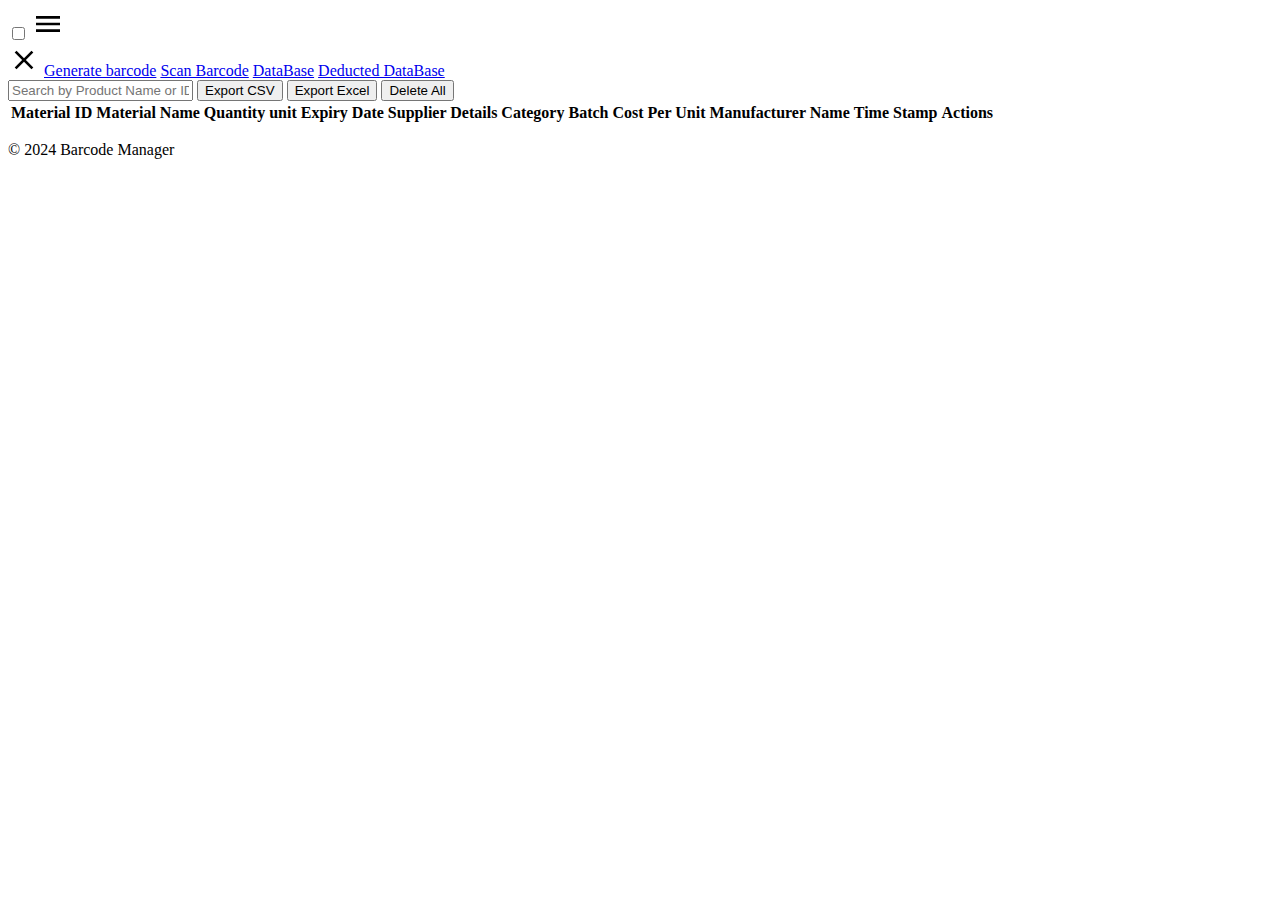
==== database.html @ 3b6140e2 "Add files via upload" ====
<!DOCTYPE html>
<html lang="en">

<head>
    <meta charset="UTF-8">
    <meta name="viewport" content="width=device-width, initial-scale=1.0">
    <title>Barcode Database</title>
    <link rel="stylesheet" href="css/database.css">
</head>

<body>
    <header>
        <nav>
            <input type="checkbox" id="sidebar-active">
            <label for="sidebar-active" class="open-sidebar-button">
                <svg xmlns="http://www.w3.org/2000/svg" height="32" viewBox="0 -960 960 960" width="32">
                    <path d="M120-240v-80h720v80H120Zm0-200v-80h720v80H120Zm0-200v-80h720v80H120Z" />
                </svg>
            </label>
            <label id="overlay" for="sidebar-active"></label>
            <div class="links-container">
                <label for="sidebar-active" class="close-sidebar-button">
                    <svg xmlns="http://www.w3.org/2000/svg" height="32" viewBox="0 -960 960 960" width="32">
                        <path
                            d="m256-200-56-56 224-224-224-224 56-56 224 224 224-224 56 56-224 224 224 224-56 56-224-224-224 224Z" />
                    </svg>
                </label>
                <a class="home-link" href="index.html">Generate barcode</a>
                <a href="scan.html">Scan Barcode</a>
                <a href="database.html">DataBase</a>
                <a href="deducted_barcode_data.html">Deducted DataBase</a>

            </div>
        </nav>
    </header>

    <main>
        <div class="controls">
            <input type="text" id="search" placeholder="Search by Product Name or ID...">
            <button id="export-csv">Export CSV</button>
            <button id="export-excel">Export Excel</button>
            <button id="delete-all">Delete All</button>
        </div>

        <table id="database-table">
            <thead>
                <tr>
                    <th>Material ID</th>
                    <th>Material Name</th>
                    <th>Quantity</th>
                    <th>unit</th>
                    <th>Expiry Date</th>
                    <th>Supplier Details</th>
                    <th>Category</th>
                    <th>Batch</th>
                    <th>Cost Per Unit</th>
                    <th>Manufacturer Name</th>
                    <th>Time Stamp</th>
                    <th>Actions</th>
                    
                </tr>
            </thead>
            <tbody>
                <!-- Entries will be dynamically added here -->
            </tbody>
        </table>
    </main>

    <footer>
        <p>&copy; 2024 Barcode Manager</p>
    </footer>

    

        <!-- this is the javascript code-->
         
    <script>
        const databaseTable = document.getElementById('database-table').querySelector('tbody');
        const searchInput = document.getElementById('search');

        const getDatabase = () => JSON.parse(localStorage.getItem('barcodeDatabase')) || [];

        const setDatabase = (data) => {
            localStorage.setItem('barcodeDatabase', JSON.stringify(data));
        };

        const renderTable = (filter = '') => {
            const database = getDatabase();
            databaseTable.innerHTML = '';

            database
                .filter(entry => {
                    const filterLower = filter.toLowerCase();
                    return (
                        entry.materialId.toLowerCase().includes(filterLower) ||
                        entry.materialName.toLowerCase().includes(filterLower)
                    );
                })
                .forEach((entry, index) => {
                    const row = document.createElement('tr');

                    row.innerHTML = `
                        <td>${entry.materialId}</td>
                        <td>${entry.materialName}</td>
                        <td>${entry.quantity}</td>
                        <td>${entry.unit}</td>
                        <td>${entry.expiryDate}</td>
                        <td>${entry.supplierDetails}</td>
                        <td>${entry.category}</td>
                        <td>${entry.batch}</td>
                        <td>${entry.costPerUnit}</td>
                        <td>${entry.manufacturerName}</td>
                        <td>${new Date(entry.timestamp).toLocaleString()}</td>
                        <td>
                            <button onclick="editEntry(${index})">Edit</button>
                            <button onclick="deleteEntry(${index})">Delete</button>
                        </td>
                    `;
                    databaseTable.appendChild(row);
                });
        };
        
        const editEntry = (index) => {
            const database = getDatabase();
            const entry = database[index];

            const newMaterialId = prompt('Enter new Material ID:', entry.materialId);
            const newMaterialName = prompt('Enter new Material Name:', entry.materialName);
            const newQuantity = prompt('Enter new Quantity:', entry.quantity);
            const newManufacturerName = prompt('Enter new Manufacturer Name:', entry.manufacturerName);

            if (newMaterialId && newMaterialName && newQuantity) {
                database[index] = { ...entry, materialId: newMaterialId, materialName: newMaterialName, quantity: newQuantity , manufacturerName: newManufacturerName};
                setDatabase(database);
                renderTable();
            }
        };

        const deleteEntry = (index) => {
            const database = getDatabase();
            database.splice(index, 1);
            setDatabase(database);
            renderTable();
        };

        const deleteAllEntries = () => {
            if (confirm('Are you sure you want to delete all entries? This action cannot be undone.')) {
                setDatabase([]);
                renderTable();
            }
        };

        const exportData = (type) => {
            const database = getDatabase();
            let content = '';

            if (type === 'csv') {
                content = 'Material ID,Material Name,Quantity,Unit,Expiry Date,Supplier Details,Category,Batch,Cost Per Unit,Time Stamp\n';
                database.forEach(entry => {
                    content += `${entry.barcodeId},${entry.materialId},${entry.materialName},${entry.quantity},${entry.unit},${entry.expiryDate},${entry.supplierDetails},${entry.category},${entry.batch},${entry.costPerUnit},${entry.manufacturerName},${entry.timestamp}\n`;
                });

                const blob = new Blob([content], { type: 'text/csv' });
                const link = document.createElement('a');
                link.href = URL.createObjectURL(blob);
                link.download = 'barcode_database.csv';
                link.click();
            } else if (type === 'excel') {
                content = '<table><tr><th>Material ID</th><th>Material Name</th><th>Quantity</th><th>Unit</th><th>Expiry Date</th><th>Supplier Details</th><th>Category</th><th>Batch</th><th>Cost Per Unit</th><th>Time Stamp</th></tr>';
                database.forEach(entry => {
                    content += `<tr><td>${entry.materialId}</td><td>${entry.materialName}</td><td>${entry.quantity}</td><td>${entry.unit}</td><td>${entry.expiryDate}</td><td>${entry.supplierDetails}</td><td>${entry.category}</td><td>${entry.batch}</td><td>${entry.costPerUnit}</td><td>${entry.manufacturerName}</td><td>${entry.timestamp}</td></tr>`;
                });
                content += '</table>';

                const blob = new Blob([content], { type: 'application/vnd.ms-excel' });
                const link = document.createElement('a');
                link.href = URL.createObjectURL(blob);
                link.download = 'barcode_database.xls';
                link.click();
            }
        };

        document.getElementById('export-csv').addEventListener('click', () => exportData('csv'));
        document.getElementById('export-excel').addEventListener('click', () => exportData('excel'));
        document.getElementById('delete-all').addEventListener('click', deleteAllEntries);
        searchInput.addEventListener('input', () => {
            const filter = searchInput.value.toLowerCase();
            renderTable(filter);
        });

        const addQuantity = (index, additionalQuantity) => {
            const database = getDatabase();
            const entry = database[index];

            const currentQuantity = Number(entry.quantity); // Ensure numeric value
            const addedQuantity = Number(additionalQuantity); // Ensure numeric value

            if (!isNaN(currentQuantity) && !isNaN(addedQuantity)) {
                const updatedQuantity = currentQuantity + addedQuantity; // Perform addition
                entry.quantity = updatedQuantity; // Update quantity in the entry

                setDatabase(database); // Save the updated database to localStorage
                renderTable(); // Re-render the table to reflect changes
                alert(`Quantity updated: ${currentQuantity} + ${addedQuantity} = ${updatedQuantity}`);
            } else {
                alert('Please ensure quantities are valid numbers.');
            }
        };

        renderTable();

        document.addEventListener('DOMContentLoaded', updateDatabaseTable);
    </script>

    <!-- Javascript Ends -->
</body>

</html>
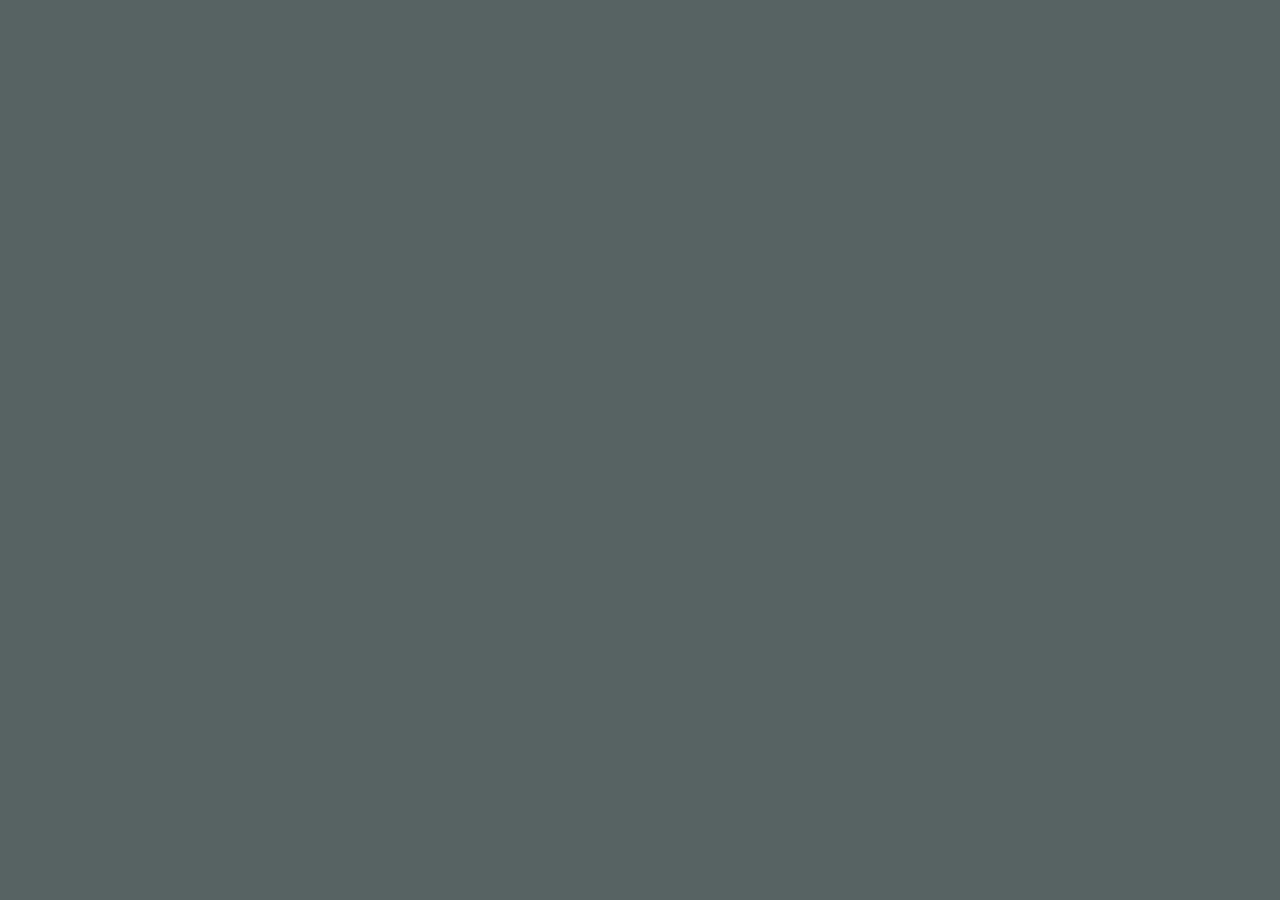
==== commit 1a195f84: "Update database.html" ====
--- a/database.html
+++ b/database.html
@@ -5,7 +5,7 @@
     <meta charset="UTF-8">
     <meta name="viewport" content="width=device-width, initial-scale=1.0">
     <title>Barcode Database</title>
-    <link rel="stylesheet" href="css/database.css">
+    <link rel="stylesheet" href="database.css">
 </head>
 
 <body>
--- a/database.css
+++ b/database.css
@@ -0,0 +1,389 @@
+:root {
+    --primary-color: #8F0524;
+    --secondary-color: #f5f5f5;
+    --background-color: #576363;
+    --text-color: #333333;
+    --accent-color: #8F0524;
+    --button-hover-color: #ac1432;
+    --shadow-color: rgba(0, 0, 0, 0.1);
+    --background-colors: #f5f5f5;
+    --highlight-color: #FCC5A8;
+}
+
+@import url('https://fonts.googleapis.com/css2?family=Poppins:ital,wght@0,100;0,200;0,300;0,400;0,500;0,600;0,700;0,800;0,900;1,100;1,200;1,300;1,400;1,500;1,600;1,700;1,800;1,900&display=swap');
+
+:root {
+    --color-1: #8F0524;
+    --text-color: #f0f0f0;
+    --accent-color: #FCC5A8;
+}
+
+* {
+    margin: 0;
+    padding: 0;
+}
+
+html {
+    font-size: 12pt;
+    font-family: Poppins, Segoe UI, Tahoma, sans-serif;
+}
+
+nav {
+    height: 60px;
+    background-color: var(--color-1);
+    display: flex;
+    justify-content: flex-end;
+    align-items: center;
+}
+
+.links-container {
+    height: 100%;
+    width: 100%;
+    display: flex;
+    flex-direction: row;
+    align-items: center;
+}
+
+nav a {
+    height: 100%;
+    padding: 0 57px;
+    display: flex;
+    align-items: center;
+    text-decoration: none;
+    color: var(--text-color);
+
+}
+
+nav a:hover {
+    background-color: var(--accent-color);
+    border: 2px solid #ff9900;
+    box-shadow: rgb(38, 57, 77) 0px 20px 30px -10px;
+    color: rgb(22, 159, 168);
+}
+
+nav .home-link {
+    margin-right: auto;
+
+}
+
+nav .a {
+    border-bottom: 1px solid white;
+
+}
+
+nav svg {
+    fill: var(--text-color);
+    border: 1px solid white;
+}
+
+#sidebar-active {
+    display: none;
+}
+
+.open-sidebar-button,
+.close-sidebar-button {
+    display: none;
+
+}
+
+@media(max-width: 450px) {
+    .links-container {
+        flex-direction: column;
+        align-items: flex-start;
+        border-bottom: 100px solid white;
+        position: fixed;
+        top: 0;
+        right: -100%;
+        z-index: 10;
+        width: 300px;
+
+        background-color: var(--color-1);
+        box-shadow: -5px 0 5px rgba(0, 0, 0, 0.25);
+        transition: 0.75s ease-out;
+    }
+
+    nav a {
+        box-sizing: border-box;
+        height: auto;
+        width: 100%;
+        padding: 20px 30px;
+        justify-content: flex-start;
+        border-bottom: 1px solid white;
+    }
+
+    nav .home-link {
+        border-top: 1px solid white;
+    }
+
+    .open-sidebar-button,
+    .close-sidebar-button {
+        padding: 32px;
+        display: block;
+        padding-top: 37px;
+    }
+
+    #sidebar-active:checked~.links-container {
+        right: 0;
+    }
+
+    #sidebar-active:checked~#overlay {
+        height: 100%;
+        width: 100%;
+        position: fixed;
+        top: 0;
+        left: 0;
+        z-index: 9;
+    }
+}
+
+body {
+    margin: 0;
+    font-family: Arial, sans-serif;
+    background-color: var(--background-color);
+    color: var(--text-color);
+}
+
+header {
+    background-color: var(--primary-color);
+    color: var(--secondary-color);
+    padding: 1.5rem 2rem;
+    display: flex;
+    justify-content: space-evenly;
+    align-items: center;
+    flex-wrap: wrap;
+    padding-left: 2px;
+    background: linear-gradient(45deg, #8F0524, #d34724);
+}
+
+.nav-logo {
+    font-size: 1.8rem;
+    color: var(--secondary-color);
+    font-weight: bold;
+    text-decoration: none;
+}
+
+nav ul {
+    list-style-type: none;
+    padding: 0;
+    margin: 0;
+    display: flex;
+    gap: 2rem;
+}
+
+nav ul li {
+    display: inline;
+    position: relative;
+}
+
+nav ul li a {
+    color: var(--secondary-color);
+    text-decoration: none;
+    font-weight: bold;
+}
+
+nav ul li a:hover {
+    text-decoration: underline;
+}
+
+nav ul li .dropdown {
+    display: none;
+    position: absolute;
+    background-color: var(--primary-color);
+    box-shadow: 0 4px 6px var(--shadow-color);
+    padding: 0.5rem 1rem;
+    border-radius: 5px;
+    z-index: 1000;
+}
+
+nav ul li:hover .dropdown {
+    display: block;
+}
+
+nav ul li .dropdown a {
+    display: block;
+    color: var(--secondary-color);
+    padding: 0.5rem 0;
+    text-decoration: none;
+}
+
+nav ul li .dropdown a:hover {
+    text-decoration: underline;
+}
+
+main {
+    padding: 2rem;
+    max-width: 1200px;
+    margin: 0 auto;
+}
+
+/* this is aadition css                     ------------   --------------*/
+#database-table {
+    overflow: auto;
+}
+
+
+
+
+table button {
+    background-color: #ffffff;
+    color: var(--primary-color);
+    border: none;
+    padding: 2px;
+    margin-bottom: 3px;
+    font-size: 1rem;
+    border-radius: 5px;
+    cursor: pointer;
+    transition: background-color 0.3s ease, transform 0.2s ease;
+    box-shadow: rgba(50, 50, 93, 0.25) 0px 30px 60px -12px inset, rgba(0, 0, 0, 0.3) 0px 18px 36px -18px inset;
+}
+
+table button:hover {
+
+    transform: scale(1.05);
+}
+
+
+body {
+    opacity: 0;
+    animation: fadeInPage 1s forwards;
+}
+
+@keyframes fadeInPage {
+    0% {
+        opacity: 0;
+    }
+
+    100% {
+        opacity: 1;
+    }
+}
+
+.controls input {
+    transition: border-color 0.3s ease, box-shadow 0.3s ease;
+}
+
+.controls input:focus {
+    border-color: var(--primary-color);
+    box-shadow: rgba(0, 0, 0, 0.4) 0px 30px 90px;
+}
+
+tbody tr:hover {
+    background-color: #d1bebe;
+    transform: scale(1.02);
+    transition: transform 0.3s ease;
+    box-shadow: rgba(0, 0, 0, 0.2) 0px 60px 40px -7px;
+}
+
+/* this is end of addition csss */
+table {
+    width: 100%;
+    border-collapse: collapse;
+    margin-top: 2rem;
+}
+
+table,
+th,
+td {
+    border: 1.5px solid #7e4b4b;
+}
+
+th,
+td {
+    padding: 1rem;
+    text-align: left;
+}
+
+td {
+    background-color: #f5f5f5;
+    color: black;
+}
+
+th {
+    background-color: var(--primary-color);
+    color: var(--secondary-color);
+}
+
+.controls {
+    display: flex;
+    flex-direction: column;
+    gap: 1rem;
+    margin-bottom: 1rem;
+}
+
+.controls input,
+.controls button {
+    padding: 0.75rem;
+    font-size: 1rem;
+    border: 1px solid #ccc;
+    border-radius: 5px;
+    width: 100%;
+}
+
+.controls button {
+    background-color: var(--primary-color);
+    color: var(--secondary-color);
+    border: none;
+    cursor: pointer;
+    transition: background-color 0.3s ease;
+    box-shadow: 0 4px 6px var(--shadow-color);
+}
+
+.controls button:hover {
+    transform: scale(1.1);
+    box-shadow: 0 4px 12px rgba(236, 51, 45, 0.685);
+    background-color: var(--button-hover-color);
+}
+
+footer {
+    background-color: var(--primary-color);
+    color: var(--secondary-color);
+    text-align: center;
+    padding: 1.5rem;
+    margin-top: 3rem;
+    box-shadow: 0 -2px 6px rgba(0, 0, 0, 0.2);
+}
+
+footer:hover {
+    background-color: #970d29;
+    transition: background-color 0.3s ease;
+}
+
+@media (min-width: 768px) {
+
+    /* For tablets and larger screens */
+    .controls {
+        flex-direction: row;
+        gap: 2rem;
+    }
+
+    .controls input {
+        width: 250px;
+    }
+
+    .controls button {
+        width: auto;
+        padding: 0.75rem 1.5rem;
+    }
+
+    nav ul {
+        display: flex;
+        gap: 2rem;
+    }
+
+    table {
+        width: 100%;
+        margin-top: 2rem;
+    }
+}
+
+@media (min-width: 1024px) {
+
+    /* For laptops and larger screens */
+    header {
+        padding: 1.5rem 4rem;
+    }
+
+    main {
+        padding: 2rem 4rem;
+    }
+}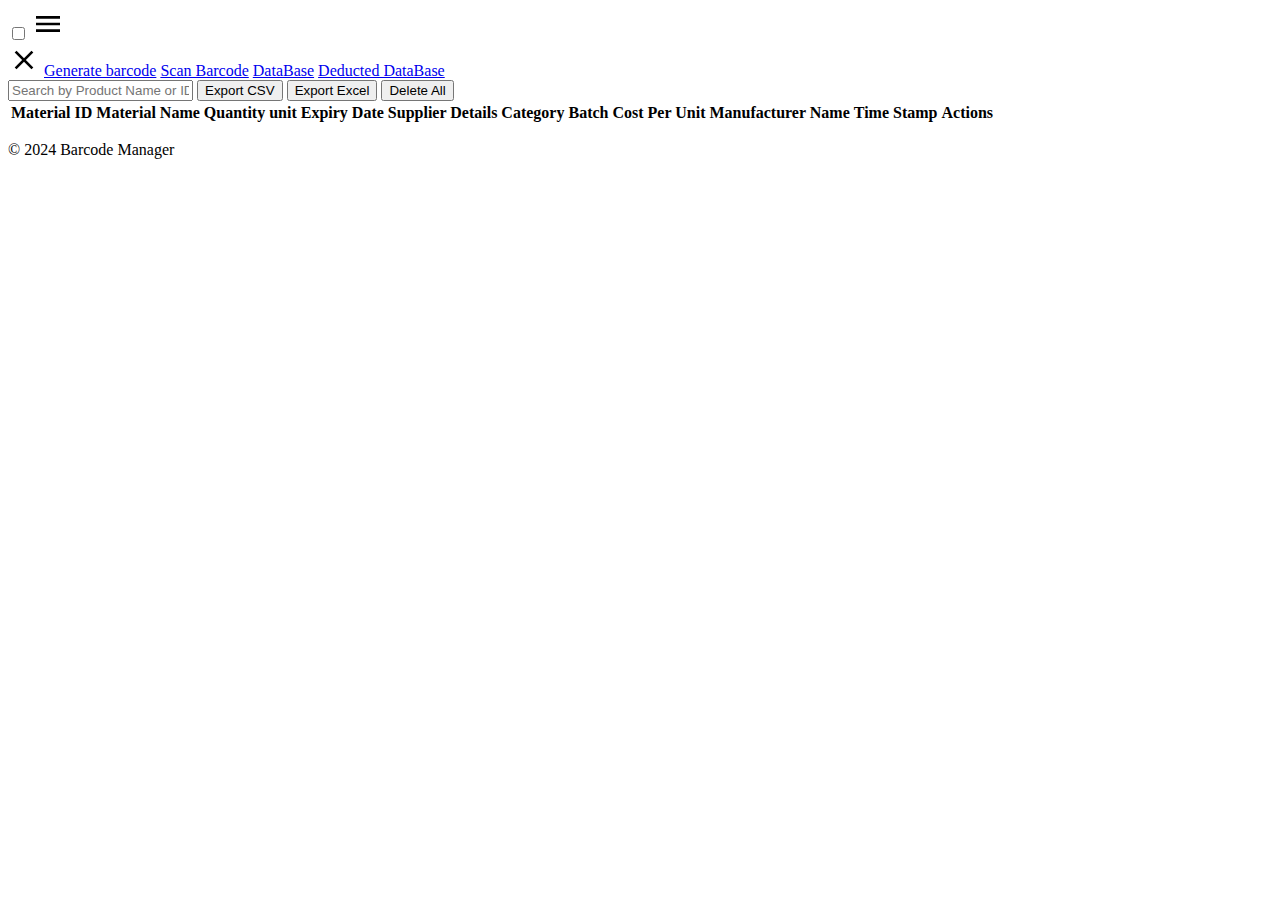
==== commit 1ce9052d: "Add files via upload" ====
--- a/database.html
+++ b/database.html
@@ -5,7 +5,7 @@
     <meta charset="UTF-8">
     <meta name="viewport" content="width=device-width, initial-scale=1.0">
     <title>Barcode Database</title>
-    <link rel="stylesheet" href="database.css">
+    <link rel="stylesheet" href="css/database.css">
 </head>
 
 <body>
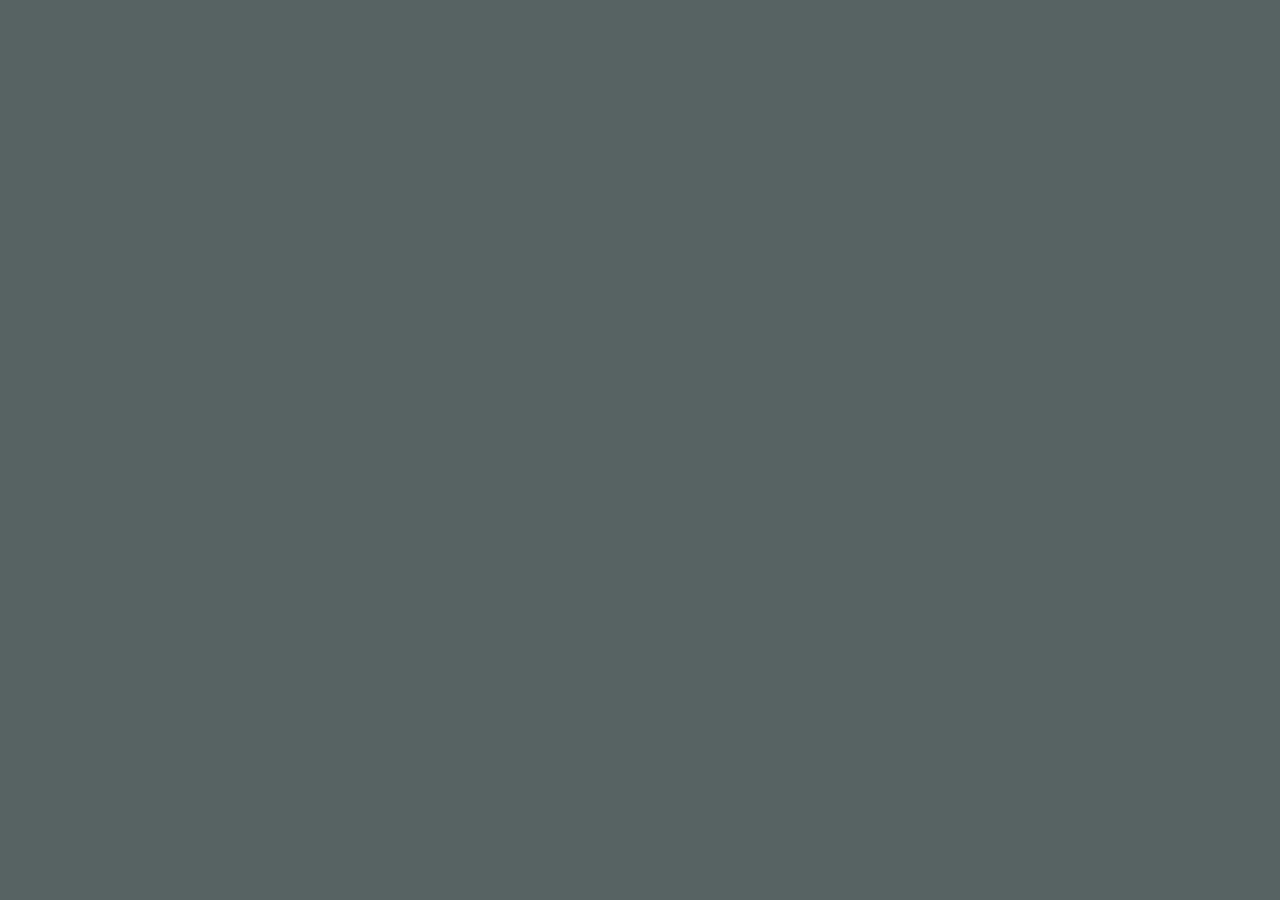
==== commit fa05008f: "Update database.html" ====
--- a/database.html
+++ b/database.html
@@ -5,7 +5,7 @@
     <meta charset="UTF-8">
     <meta name="viewport" content="width=device-width, initial-scale=1.0">
     <title>Barcode Database</title>
-    <link rel="stylesheet" href="css/database.css">
+    <link rel="stylesheet" href="database.css">
 </head>
 
 <body>
--- a/database.css
+++ b/database.css
@@ -0,0 +1,389 @@
+:root {
+    --primary-color: #8F0524;
+    --secondary-color: #f5f5f5;
+    --background-color: #576363;
+    --text-color: #333333;
+    --accent-color: #8F0524;
+    --button-hover-color: #ac1432;
+    --shadow-color: rgba(0, 0, 0, 0.1);
+    --background-colors: #f5f5f5;
+    --highlight-color: #FCC5A8;
+}
+
+@import url('https://fonts.googleapis.com/css2?family=Poppins:ital,wght@0,100;0,200;0,300;0,400;0,500;0,600;0,700;0,800;0,900;1,100;1,200;1,300;1,400;1,500;1,600;1,700;1,800;1,900&display=swap');
+
+:root {
+    --color-1: #8F0524;
+    --text-color: #f0f0f0;
+    --accent-color: #FCC5A8;
+}
+
+* {
+    margin: 0;
+    padding: 0;
+}
+
+html {
+    font-size: 12pt;
+    font-family: Poppins, Segoe UI, Tahoma, sans-serif;
+}
+
+nav {
+    height: 60px;
+    background-color: var(--color-1);
+    display: flex;
+    justify-content: flex-end;
+    align-items: center;
+}
+
+.links-container {
+    height: 100%;
+    width: 100%;
+    display: flex;
+    flex-direction: row;
+    align-items: center;
+}
+
+nav a {
+    height: 100%;
+    padding: 0 57px;
+    display: flex;
+    align-items: center;
+    text-decoration: none;
+    color: var(--text-color);
+
+}
+
+nav a:hover {
+    background-color: var(--accent-color);
+    border: 2px solid #ff9900;
+    box-shadow: rgb(38, 57, 77) 0px 20px 30px -10px;
+    color: rgb(22, 159, 168);
+}
+
+nav .home-link {
+    margin-right: auto;
+
+}
+
+nav .a {
+    border-bottom: 1px solid white;
+
+}
+
+nav svg {
+    fill: var(--text-color);
+    border: 1px solid white;
+}
+
+#sidebar-active {
+    display: none;
+}
+
+.open-sidebar-button,
+.close-sidebar-button {
+    display: none;
+
+}
+
+@media(max-width: 450px) {
+    .links-container {
+        flex-direction: column;
+        align-items: flex-start;
+        border-bottom: 100px solid white;
+        position: fixed;
+        top: 0;
+        right: -100%;
+        z-index: 10;
+        width: 300px;
+
+        background-color: var(--color-1);
+        box-shadow: -5px 0 5px rgba(0, 0, 0, 0.25);
+        transition: 0.75s ease-out;
+    }
+
+    nav a {
+        box-sizing: border-box;
+        height: auto;
+        width: 100%;
+        padding: 20px 30px;
+        justify-content: flex-start;
+        border-bottom: 1px solid white;
+    }
+
+    nav .home-link {
+        border-top: 1px solid white;
+    }
+
+    .open-sidebar-button,
+    .close-sidebar-button {
+        padding: 32px;
+        display: block;
+        padding-top: 37px;
+    }
+
+    #sidebar-active:checked~.links-container {
+        right: 0;
+    }
+
+    #sidebar-active:checked~#overlay {
+        height: 100%;
+        width: 100%;
+        position: fixed;
+        top: 0;
+        left: 0;
+        z-index: 9;
+    }
+}
+
+body {
+    margin: 0;
+    font-family: Arial, sans-serif;
+    background-color: var(--background-color);
+    color: var(--text-color);
+}
+
+header {
+    background-color: var(--primary-color);
+    color: var(--secondary-color);
+    padding: 1.5rem 2rem;
+    display: flex;
+    justify-content: space-evenly;
+    align-items: center;
+    flex-wrap: wrap;
+    padding-left: 2px;
+    background: linear-gradient(45deg, #8F0524, #d34724);
+}
+
+.nav-logo {
+    font-size: 1.8rem;
+    color: var(--secondary-color);
+    font-weight: bold;
+    text-decoration: none;
+}
+
+nav ul {
+    list-style-type: none;
+    padding: 0;
+    margin: 0;
+    display: flex;
+    gap: 2rem;
+}
+
+nav ul li {
+    display: inline;
+    position: relative;
+}
+
+nav ul li a {
+    color: var(--secondary-color);
+    text-decoration: none;
+    font-weight: bold;
+}
+
+nav ul li a:hover {
+    text-decoration: underline;
+}
+
+nav ul li .dropdown {
+    display: none;
+    position: absolute;
+    background-color: var(--primary-color);
+    box-shadow: 0 4px 6px var(--shadow-color);
+    padding: 0.5rem 1rem;
+    border-radius: 5px;
+    z-index: 1000;
+}
+
+nav ul li:hover .dropdown {
+    display: block;
+}
+
+nav ul li .dropdown a {
+    display: block;
+    color: var(--secondary-color);
+    padding: 0.5rem 0;
+    text-decoration: none;
+}
+
+nav ul li .dropdown a:hover {
+    text-decoration: underline;
+}
+
+main {
+    padding: 2rem;
+    max-width: 1200px;
+    margin: 0 auto;
+}
+
+/* this is aadition css                     ------------   --------------*/
+#database-table {
+    overflow: auto;
+}
+
+
+
+
+table button {
+    background-color: #ffffff;
+    color: var(--primary-color);
+    border: none;
+    padding: 2px;
+    margin-bottom: 3px;
+    font-size: 1rem;
+    border-radius: 5px;
+    cursor: pointer;
+    transition: background-color 0.3s ease, transform 0.2s ease;
+    box-shadow: rgba(50, 50, 93, 0.25) 0px 30px 60px -12px inset, rgba(0, 0, 0, 0.3) 0px 18px 36px -18px inset;
+}
+
+table button:hover {
+
+    transform: scale(1.05);
+}
+
+
+body {
+    opacity: 0;
+    animation: fadeInPage 1s forwards;
+}
+
+@keyframes fadeInPage {
+    0% {
+        opacity: 0;
+    }
+
+    100% {
+        opacity: 1;
+    }
+}
+
+.controls input {
+    transition: border-color 0.3s ease, box-shadow 0.3s ease;
+}
+
+.controls input:focus {
+    border-color: var(--primary-color);
+    box-shadow: rgba(0, 0, 0, 0.4) 0px 30px 90px;
+}
+
+tbody tr:hover {
+    background-color: #d1bebe;
+    transform: scale(1.02);
+    transition: transform 0.3s ease;
+    box-shadow: rgba(0, 0, 0, 0.2) 0px 60px 40px -7px;
+}
+
+/* this is end of addition csss */
+table {
+    width: 100%;
+    border-collapse: collapse;
+    margin-top: 2rem;
+}
+
+table,
+th,
+td {
+    border: 1.5px solid #7e4b4b;
+}
+
+th,
+td {
+    padding: 1rem;
+    text-align: left;
+}
+
+td {
+    background-color: #f5f5f5;
+    color: black;
+}
+
+th {
+    background-color: var(--primary-color);
+    color: var(--secondary-color);
+}
+
+.controls {
+    display: flex;
+    flex-direction: column;
+    gap: 1rem;
+    margin-bottom: 1rem;
+}
+
+.controls input,
+.controls button {
+    padding: 0.75rem;
+    font-size: 1rem;
+    border: 1px solid #ccc;
+    border-radius: 5px;
+    width: 100%;
+}
+
+.controls button {
+    background-color: var(--primary-color);
+    color: var(--secondary-color);
+    border: none;
+    cursor: pointer;
+    transition: background-color 0.3s ease;
+    box-shadow: 0 4px 6px var(--shadow-color);
+}
+
+.controls button:hover {
+    transform: scale(1.1);
+    box-shadow: 0 4px 12px rgba(236, 51, 45, 0.685);
+    background-color: var(--button-hover-color);
+}
+
+footer {
+    background-color: var(--primary-color);
+    color: var(--secondary-color);
+    text-align: center;
+    padding: 1.5rem;
+    margin-top: 3rem;
+    box-shadow: 0 -2px 6px rgba(0, 0, 0, 0.2);
+}
+
+footer:hover {
+    background-color: #970d29;
+    transition: background-color 0.3s ease;
+}
+
+@media (min-width: 768px) {
+
+    /* For tablets and larger screens */
+    .controls {
+        flex-direction: row;
+        gap: 2rem;
+    }
+
+    .controls input {
+        width: 250px;
+    }
+
+    .controls button {
+        width: auto;
+        padding: 0.75rem 1.5rem;
+    }
+
+    nav ul {
+        display: flex;
+        gap: 2rem;
+    }
+
+    table {
+        width: 100%;
+        margin-top: 2rem;
+    }
+}
+
+@media (min-width: 1024px) {
+
+    /* For laptops and larger screens */
+    header {
+        padding: 1.5rem 4rem;
+    }
+
+    main {
+        padding: 2rem 4rem;
+    }
+}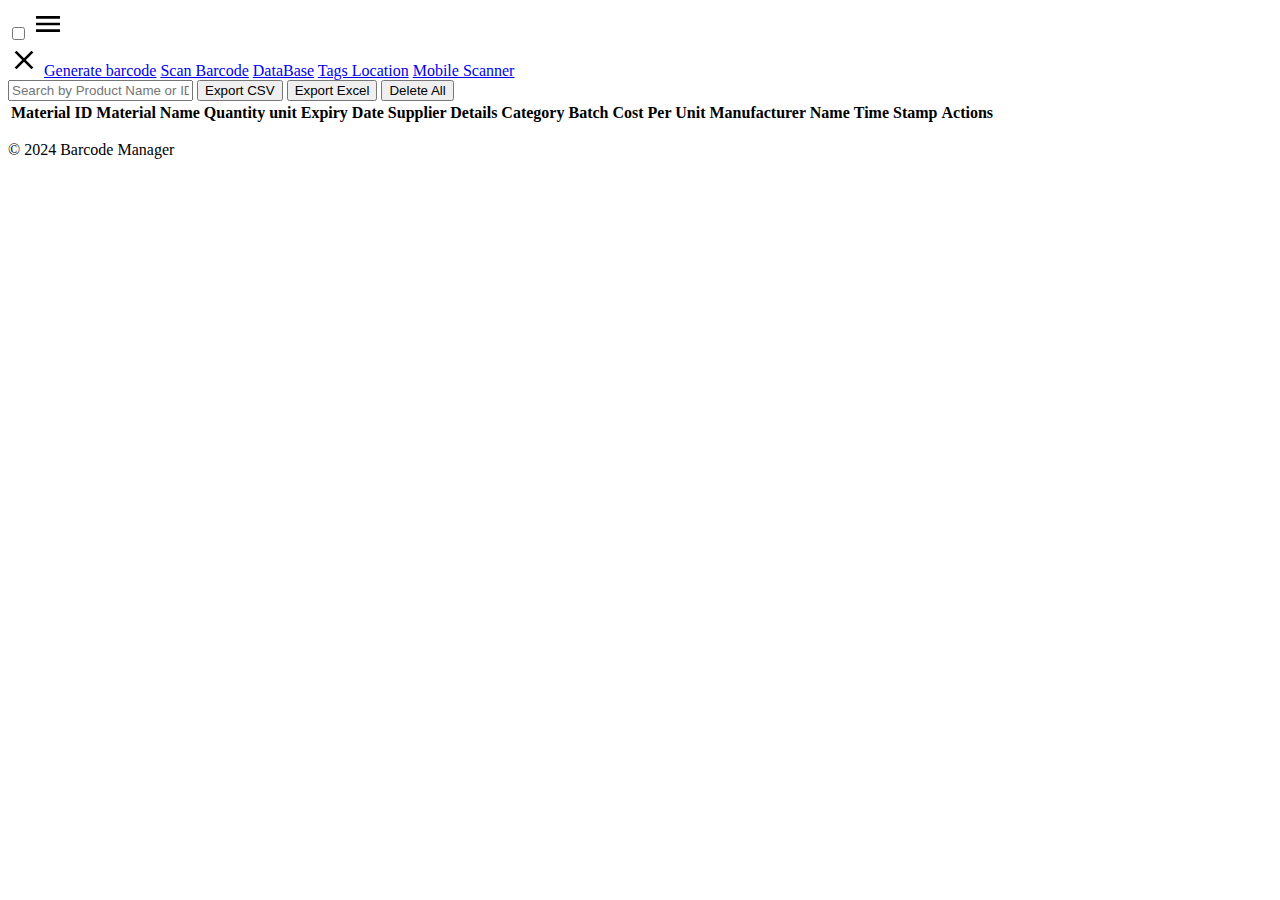
==== commit 00bd0e12: "Add files via upload" ====
--- a/database.html
+++ b/database.html
@@ -5,7 +5,7 @@
     <meta charset="UTF-8">
     <meta name="viewport" content="width=device-width, initial-scale=1.0">
     <title>Barcode Database</title>
-    <link rel="stylesheet" href="database.css">
+    <link rel="stylesheet" href="css/database.css">
 </head>
 
 <body>
@@ -28,8 +28,8 @@
                 <a class="home-link" href="index.html">Generate barcode</a>
                 <a href="scan.html">Scan Barcode</a>
                 <a href="database.html">DataBase</a>
-                <a href="deducted_barcode_data.html">Deducted DataBase</a>
-
+                <a href="Tag.html">Tags Location</a>
+                <a href="mobilescanner.html">Mobile Scanner</a>
             </div>
         </nav>
     </header>
@@ -42,38 +42,40 @@
             <button id="delete-all">Delete All</button>
         </div>
 
-        <table id="database-table">
-            <thead>
-                <tr>
-                    <th>Material ID</th>
-                    <th>Material Name</th>
-                    <th>Quantity</th>
-                    <th>unit</th>
-                    <th>Expiry Date</th>
-                    <th>Supplier Details</th>
-                    <th>Category</th>
-                    <th>Batch</th>
-                    <th>Cost Per Unit</th>
-                    <th>Manufacturer Name</th>
-                    <th>Time Stamp</th>
-                    <th>Actions</th>
-                    
-                </tr>
-            </thead>
-            <tbody>
-                <!-- Entries will be dynamically added here -->
-            </tbody>
-        </table>
+        <div class="xyz">
+            <table id="database-table">
+                <thead>
+                    <tr>
+                        <th>Material ID</th>
+                        <th>Material Name</th>
+                        <th>Quantity</th>
+                        <th>unit</th>
+                        <th>Expiry Date</th>
+                        <th>Supplier Details</th>
+                        <th>Category</th>
+                        <th>Batch</th>
+                        <th>Cost Per Unit</th>
+                        <th>Manufacturer Name</th>
+                        <th>Time Stamp</th>
+                        <th>Actions</th>
+    
+                    </tr>
+                </thead>
+                <tbody>
+                    <!-- Entries will be dynamically added here -->
+                </tbody>
+            </table>
+        </div>
     </main>
 
     <footer>
         <p>&copy; 2024 Barcode Manager</p>
     </footer>
 
-    
-
-        <!-- this is the javascript code-->
-         
+
+
+    <!-- this is the javascript code-->
+
     <script>
         const databaseTable = document.getElementById('database-table').querySelector('tbody');
         const searchInput = document.getElementById('search');
@@ -119,7 +121,7 @@
                     databaseTable.appendChild(row);
                 });
         };
-        
+
         const editEntry = (index) => {
             const database = getDatabase();
             const entry = database[index];
@@ -130,7 +132,7 @@
             const newManufacturerName = prompt('Enter new Manufacturer Name:', entry.manufacturerName);
 
             if (newMaterialId && newMaterialName && newQuantity) {
-                database[index] = { ...entry, materialId: newMaterialId, materialName: newMaterialName, quantity: newQuantity , manufacturerName: newManufacturerName};
+                database[index] = { ...entry, materialId: newMaterialId, materialName: newMaterialName, quantity: newQuantity, manufacturerName: newManufacturerName };
                 setDatabase(database);
                 renderTable();
             }
@@ -215,4 +217,4 @@
     <!-- Javascript Ends -->
 </body>
 
-</html>
+</html>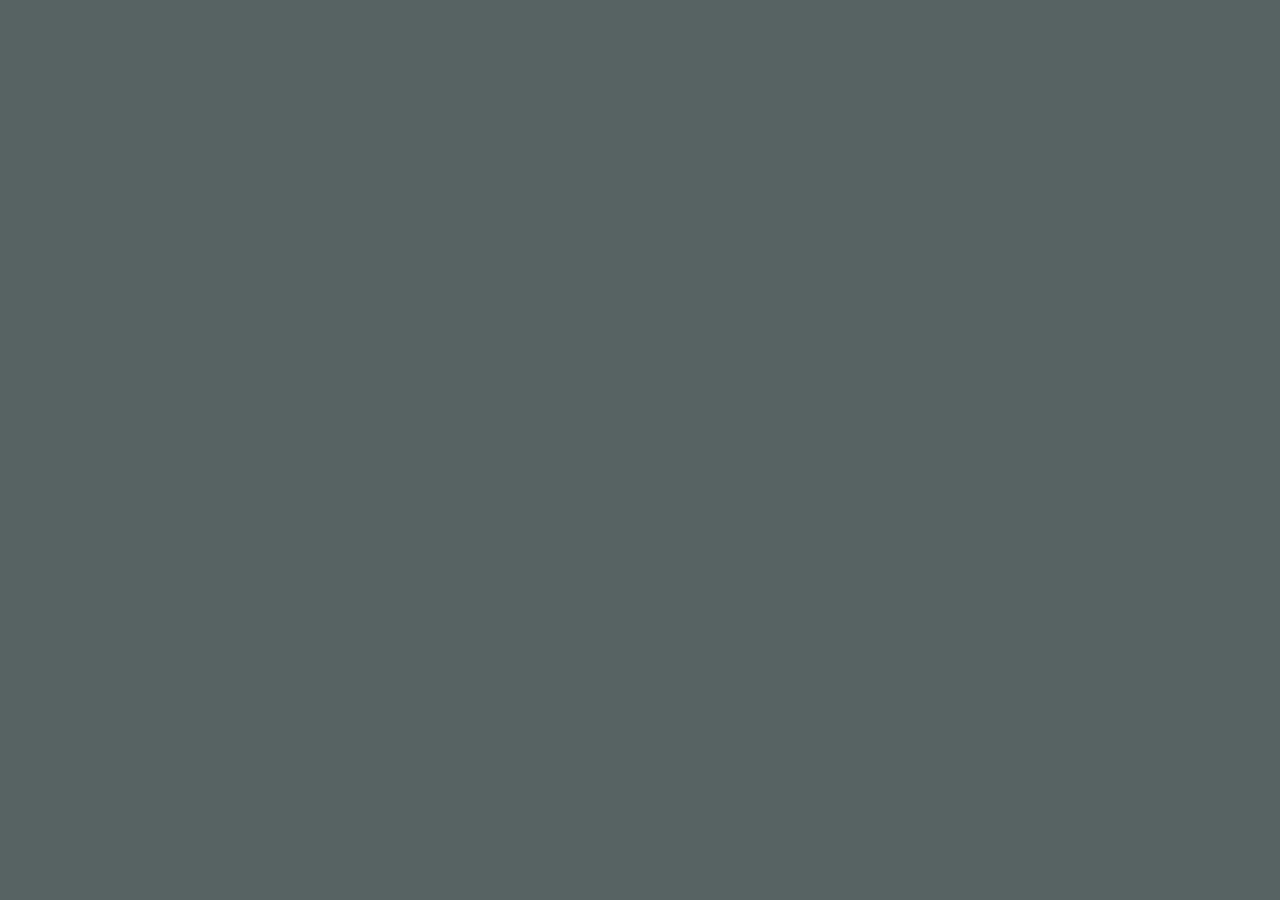
==== commit 777f9483: "Update database.html" ====
--- a/database.html
+++ b/database.html
@@ -5,7 +5,7 @@
     <meta charset="UTF-8">
     <meta name="viewport" content="width=device-width, initial-scale=1.0">
     <title>Barcode Database</title>
-    <link rel="stylesheet" href="css/database.css">
+    <link rel="stylesheet" href="database.css">
 </head>
 
 <body>
@@ -217,4 +217,4 @@
     <!-- Javascript Ends -->
 </body>
 
-</html>+</html>
--- a/database.css
+++ b/database.css
@@ -0,0 +1,431 @@
+:root {
+    --primary-color: #8F0524;
+    --secondary-color: #f5f5f5;
+    --background-color: #576363;
+    --text-color: #333333;
+    --accent-color: #8F0524;
+    --button-hover-color: #4A0714;
+    --shadow-color: rgba(0, 0, 0, 0.1);
+    --background-colors: #f5f5f5;
+    --highlight-color: #FCC5A8;
+    /* New color for navbar text and buttons */
+}
+
+@import url('https://fonts.googleapis.com/css2?family=Poppins:ital,wght@0,100;0,200;0,300;0,400;0,500;0,600;0,700;0,800;0,900;1,100;1,200;1,300;1,400;1,500;1,600;1,700;1,800;1,900&display=swap');
+
+:root {
+    --color-1: #8F0524;
+    --text-color: #f0f0f0;
+    --accent-color: #FCC5A8;
+}
+
+* {
+    margin: 0;
+    padding: 0;
+}
+
+html {
+    font-size: 12pt;
+    font-family: Poppins, Segoe UI, Tahoma, sans-serif;
+}
+
+nav {
+    height: 60px;
+    background-color: var(--color-1);
+    display: flex;
+    justify-content: flex-end;
+    align-items: center;
+}
+
+.links-container {
+    height: 100%;
+    width: 100%;
+    display: flex;
+    flex-direction: row;
+    align-items: center;
+}
+
+nav a {
+    height: 100%;
+    padding: 0 20px;
+    display: flex;
+    align-items: center;
+    text-decoration: none;
+    color: var(--text-color);
+
+}
+
+nav a:hover {
+    background-color: var(--accent-color);
+    border: 2px solid #ff9900;
+    box-shadow: rgb(38, 57, 77) 0px 20px 30px -10px;
+    color: rgb(22, 159, 168);
+}
+
+nav .home-link {
+    margin-right: auto;
+
+}
+
+nav .a {
+    border-bottom: 1px solid white;
+
+}
+
+nav svg {
+    fill: var(--text-color);
+    border: 1px solid white;
+}
+
+#sidebar-active {
+    display: none;
+}
+
+.open-sidebar-button,
+.close-sidebar-button {
+    display: none;
+
+}
+
+@media(max-width: 450px) {
+    .links-container {
+        flex-direction: column;
+        align-items: flex-start;
+        border-bottom: 100px solid white;
+        position: fixed;
+        top: 0;
+        right: -100%;
+        z-index: 10;
+        width: 300px;
+
+        background-color: var(--color-1);
+        box-shadow: -5px 0 5px rgba(0, 0, 0, 0.25);
+        transition: 0.75s ease-out;
+    }
+
+    nav a {
+        box-sizing: border-box;
+        height: auto;
+        width: 100%;
+        padding: 20px 30px;
+        justify-content: flex-start;
+        border-bottom: 1px solid white;
+    }
+
+    nav .home-link {
+        border-top: 1px solid white;
+    }
+
+    .open-sidebar-button,
+    .close-sidebar-button {
+        padding: 32px;
+        display: block;
+        padding-top: 37px;
+    }
+
+    #sidebar-active:checked~.links-container {
+        right: 0;
+    }
+
+    #sidebar-active:checked~#overlay {
+        height: 100%;
+        width: 100%;
+        position: fixed;
+        top: 0;
+        left: 0;
+        z-index: 9;
+    }
+}
+
+body {
+    margin: 0;
+    font-family: Arial, sans-serif;
+    background-color: var(--background-color);
+    color: var(--text-color);
+}
+
+header {
+    background-color: var(--primary-color);
+    color: var(--secondary-color);
+    padding: 1.5rem 2rem;
+    display: flex;
+    justify-content: space-between;
+    align-items: center;
+    flex-wrap: wrap;
+    padding-left: 2px;
+}
+
+@media (min-width: 1024px) {
+    header {
+        padding: 1.5rem 4rem;
+    }
+
+    main {
+        padding: 2rem 4rem;
+    }
+}
+
+.nav-logo {
+    font-size: 1.8rem;
+    color: var(--highlight-color);
+    font-weight: bold;
+    text-decoration: none;
+}
+
+nav ul {
+    list-style-type: none;
+    padding: 0;
+    margin: 0;
+    display: flex;
+    gap: 2rem;
+    align-items: center;
+}
+
+nav ul li {
+    position: relative;
+}
+
+nav ul li a {
+    color: var(--highlight-color);
+    text-decoration: none;
+    font-weight: bold;
+}
+
+nav ul li a:hover {
+    text-decoration: underline;
+}
+
+nav ul li .dropdown {
+    display: none;
+    position: absolute;
+    top: 100%;
+    left: 0;
+    background-color: var(--primary-color);
+    box-shadow: 0 4px 6px var(--shadow-color);
+    border-radius: 4px;
+    z-index: 1000;
+    padding: 0.5rem 0;
+}
+
+nav ul li:hover .dropdown {
+    display: block;
+}
+
+nav ul li .dropdown a {
+    display: block;
+    padding: 0.5rem 1rem;
+    white-space: nowrap;
+}
+
+nav ul li .dropdown a:hover {
+    background-color: var(--button-hover-color);
+}
+
+main {
+    padding: 2rem;
+    max-width: 1200px;
+    margin: 0 auto;
+    padding-left: 10px;
+    padding-right: 10px;
+}
+
+/* this is aadition css                     ------------   --------------*/
+#database-table {
+    overflow: auto;
+
+}
+.xyz{
+    overflow: auto;
+}
+
+
+
+
+
+
+
+
+
+
+
+
+
+
+
+
+
+
+
+
+
+
+
+
+
+
+
+
+
+table button {
+    background-color: #ffffff;
+    color: var(--primary-color);
+    border: none;
+    padding: 2px;
+    margin-bottom: 3px;
+    font-size: 1rem;
+    border-radius: 5px;
+    cursor: pointer;
+    transition: background-color 0.3s ease, transform 0.2s ease;
+    box-shadow: rgba(50, 50, 93, 0.25) 0px 30px 60px -12px inset, rgba(0, 0, 0, 0.3) 0px 18px 36px -18px inset;
+}
+
+table button:hover {
+
+    transform: scale(1.05);
+}
+
+
+body {
+    opacity: 0;
+    animation: fadeInPage 1s forwards;
+}
+
+@keyframes fadeInPage {
+    0% {
+        opacity: 0;
+    }
+
+    100% {
+        opacity: 1;
+    }
+}
+
+.controls input {
+    transition: border-color 0.3s ease, box-shadow 0.3s ease;
+}
+
+.controls input:focus {
+    border-color: var(--primary-color);
+    box-shadow: rgba(0, 0, 0, 0.4) 0px 30px 90px;
+}
+
+tbody tr:hover {
+    background-color: #d1bebe;
+    transform: scale(1.02);
+    transition: transform 0.3s ease;
+    box-shadow: rgba(0, 0, 0, 0.2) 0px 60px 40px -7px;
+}
+
+/* this is end of addition csss */
+table {
+    width: 100%;
+    border-collapse: collapse;
+    margin-top: 2rem;
+}
+
+table,
+th,
+td {
+    border: 1.5px solid #7e4b4b;
+}
+
+th,
+td {
+    padding: 1rem;
+    text-align: left;
+}
+
+td {
+    background-color: #f5f5f5;
+    color: black;
+}
+
+th {
+    background-color: var(--primary-color);
+    color: var(--secondary-color);
+}
+
+.controls {
+    display: flex;
+    flex-direction: column;
+    gap: 1rem;
+    margin-bottom: 1rem;
+}
+
+.controls input,
+.controls button {
+    padding: 0.75rem;
+    font-size: 1rem;
+    border: 1px solid #ccc;
+    border-radius: 5px;
+    width: 100%;
+}
+
+.controls button {
+    background-color: var(--primary-color);
+    color: var(--secondary-color);
+    border: none;
+    cursor: pointer;
+    transition: background-color 0.3s ease;
+    box-shadow: 0 4px 6px var(--shadow-color);
+}
+
+.controls button:hover {
+    transform: scale(1.1);
+    box-shadow: 0 4px 12px rgba(236, 51, 45, 0.685);
+    background-color: var(--button-hover-color);
+}
+
+footer {
+    background-color: var(--primary-color);
+    color: var(--secondary-color);
+    text-align: center;
+    padding: 1.5rem;
+    margin-top: 3rem;
+    box-shadow: 0 -2px 6px rgba(0, 0, 0, 0.2);
+}
+
+footer:hover {
+    background-color: #970d29;
+    transition: background-color 0.3s ease;
+}
+
+@media (min-width: 768px) {
+
+    /* For tablets and larger screens */
+    .controls {
+        flex-direction: row;
+        gap: 2rem;
+    }
+
+    .controls input {
+        width: 250px;
+    }
+
+    .controls button {
+        width: auto;
+        padding: 0.75rem 1.5rem;
+    }
+
+    nav ul {
+        display: flex;
+        gap: 2rem;
+    }
+
+    table {
+        width: 100%;
+        margin-top: 2rem;
+    }
+}
+
+@media (min-width: 1024px) {
+
+    /* For laptops and larger screens */
+    header {
+        padding: 1.5rem 4rem;
+    }
+
+    main {
+        padding: 2rem 4rem;
+    }
+}